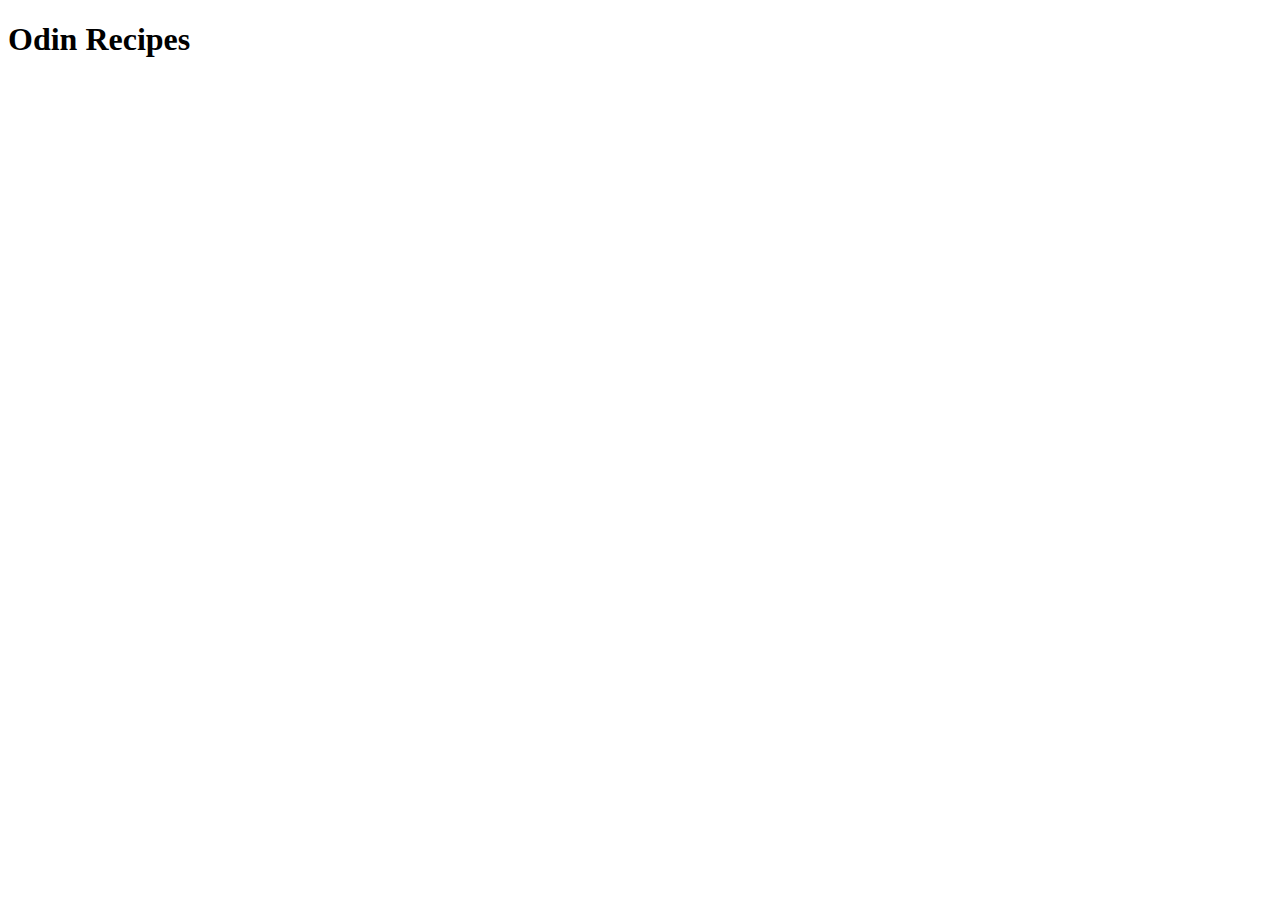
==== index.html @ 3f9557bf "Add index.html file with its boilerplate" ====
<!DOCTYPE html>
<html lang="en">
<head>
    <meta charset="UTF-8">
    <meta name="viewport" content="width=device-width, initial-scale=1.0">
    <title>My Recipes</title>
</head>
<body>
    <h1>Odin Recipes</h1>
</body>
</html>
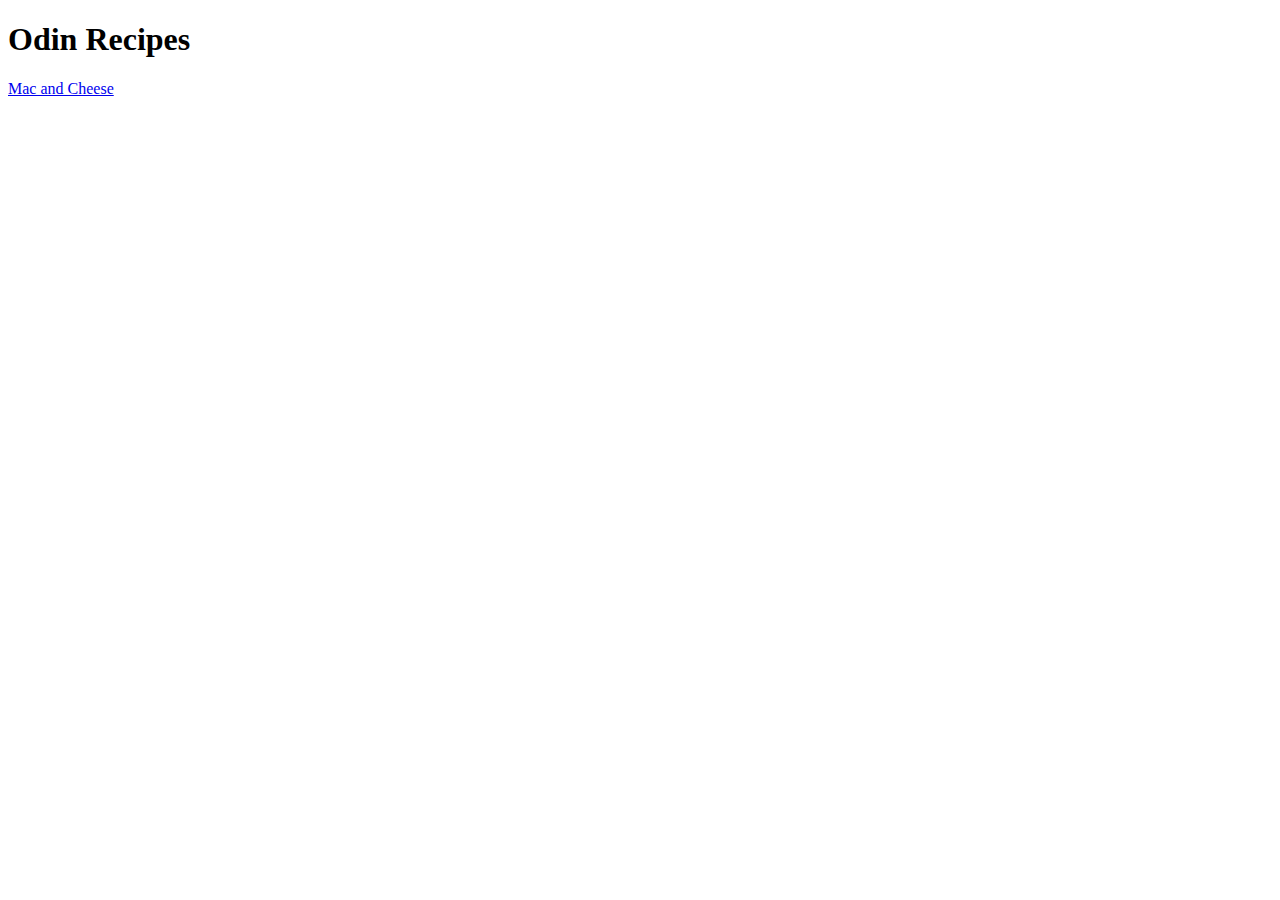
==== commit 36320486: "Add imd directory and modify macandcheese.html" ====
--- a/index.html
+++ b/index.html
@@ -7,5 +7,6 @@
 </head>
 <body>
     <h1>Odin Recipes</h1>
+    <a href="recipes/macandcheese.html">Mac and Cheese</a>
 </body>
 </html>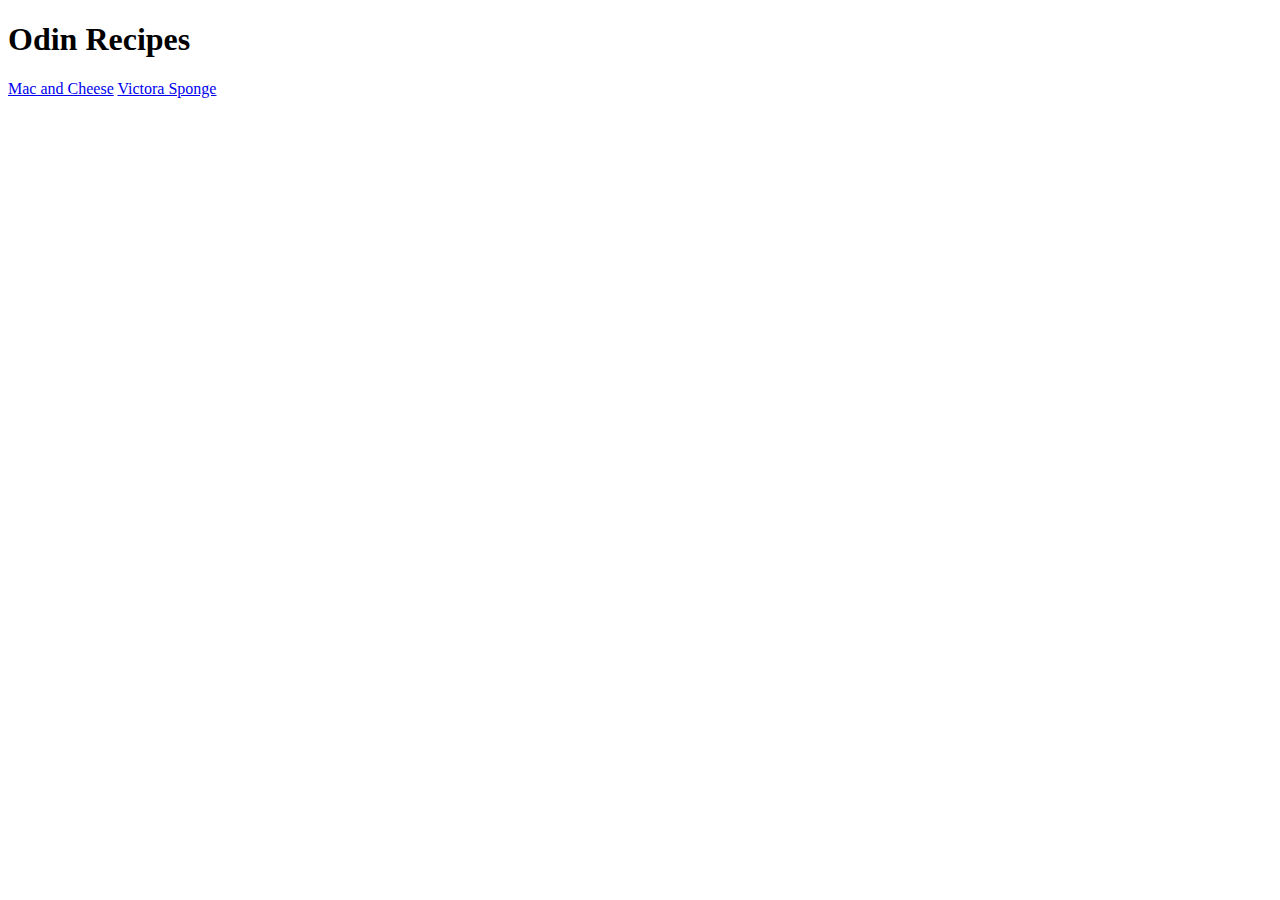
==== commit 2cae73c6: "Adds victoriasponge.jpeg and update index.html" ====
--- a/index.html
+++ b/index.html
@@ -8,5 +8,6 @@
 <body>
     <h1>Odin Recipes</h1>
     <a href="recipes/macandcheese.html">Mac and Cheese</a>
+    <a href="recipes/victoriasponge.html">Victora Sponge</a>
 </body>
 </html>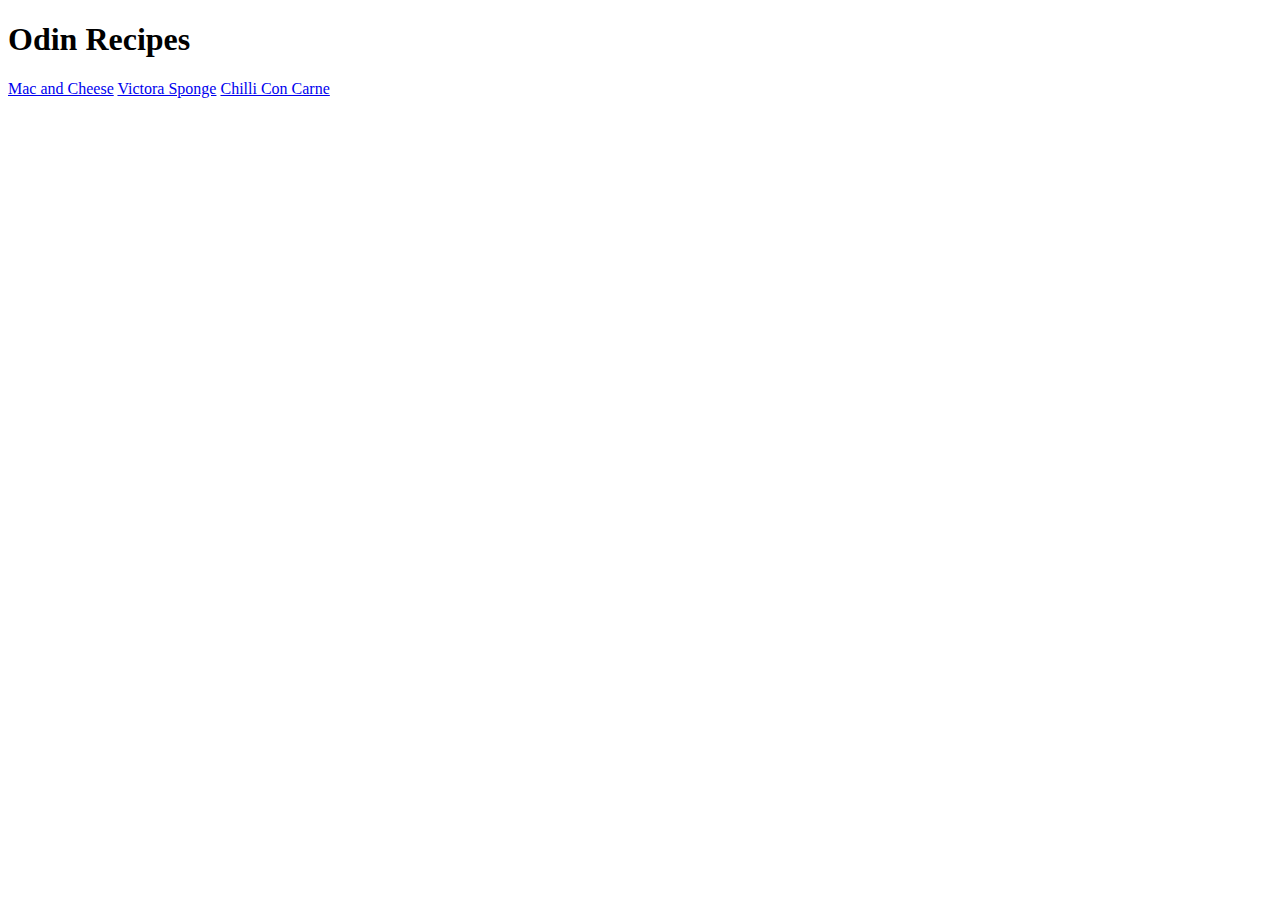
==== commit 335c9c4a: "Add chilliconcarne.html and code" ====
--- a/index.html
+++ b/index.html
@@ -9,5 +9,6 @@
     <h1>Odin Recipes</h1>
     <a href="recipes/macandcheese.html">Mac and Cheese</a>
     <a href="recipes/victoriasponge.html">Victora Sponge</a>
+    <a href="recipes/chilliconcarne.html">Chilli Con Carne</a>
 </body>
 </html>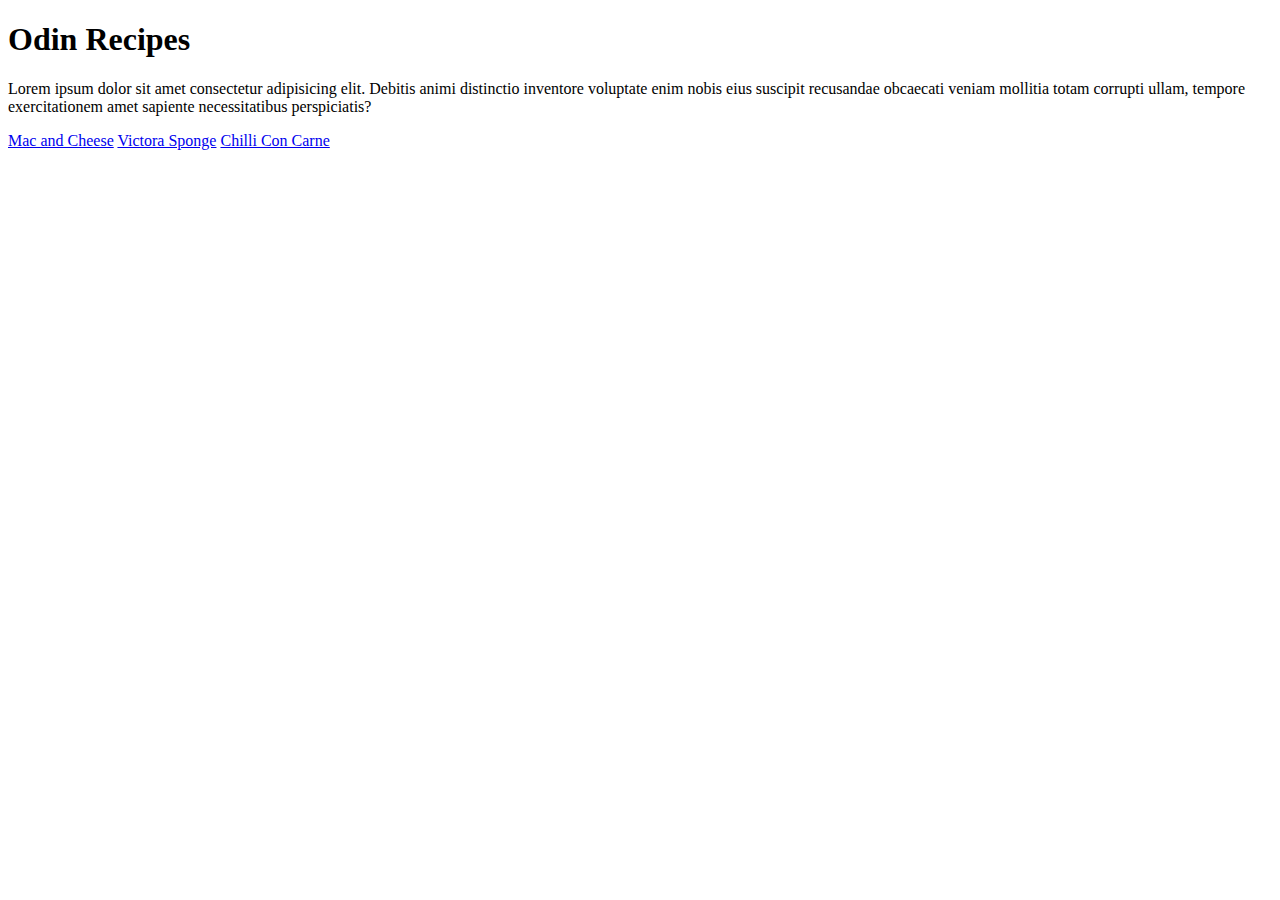
==== commit 00f8bee0: "Add a lorem paragraph" ====
--- a/index.html
+++ b/index.html
@@ -7,6 +7,8 @@
 </head>
 <body>
     <h1>Odin Recipes</h1>
+    <p>Lorem ipsum dolor sit amet consectetur adipisicing elit. Debitis animi distinctio inventore voluptate enim nobis eius suscipit recusandae obcaecati 
+        veniam mollitia totam corrupti ullam, tempore exercitationem amet sapiente necessitatibus perspiciatis?</p>
     <a href="recipes/macandcheese.html">Mac and Cheese</a>
     <a href="recipes/victoriasponge.html">Victora Sponge</a>
     <a href="recipes/chilliconcarne.html">Chilli Con Carne</a>
